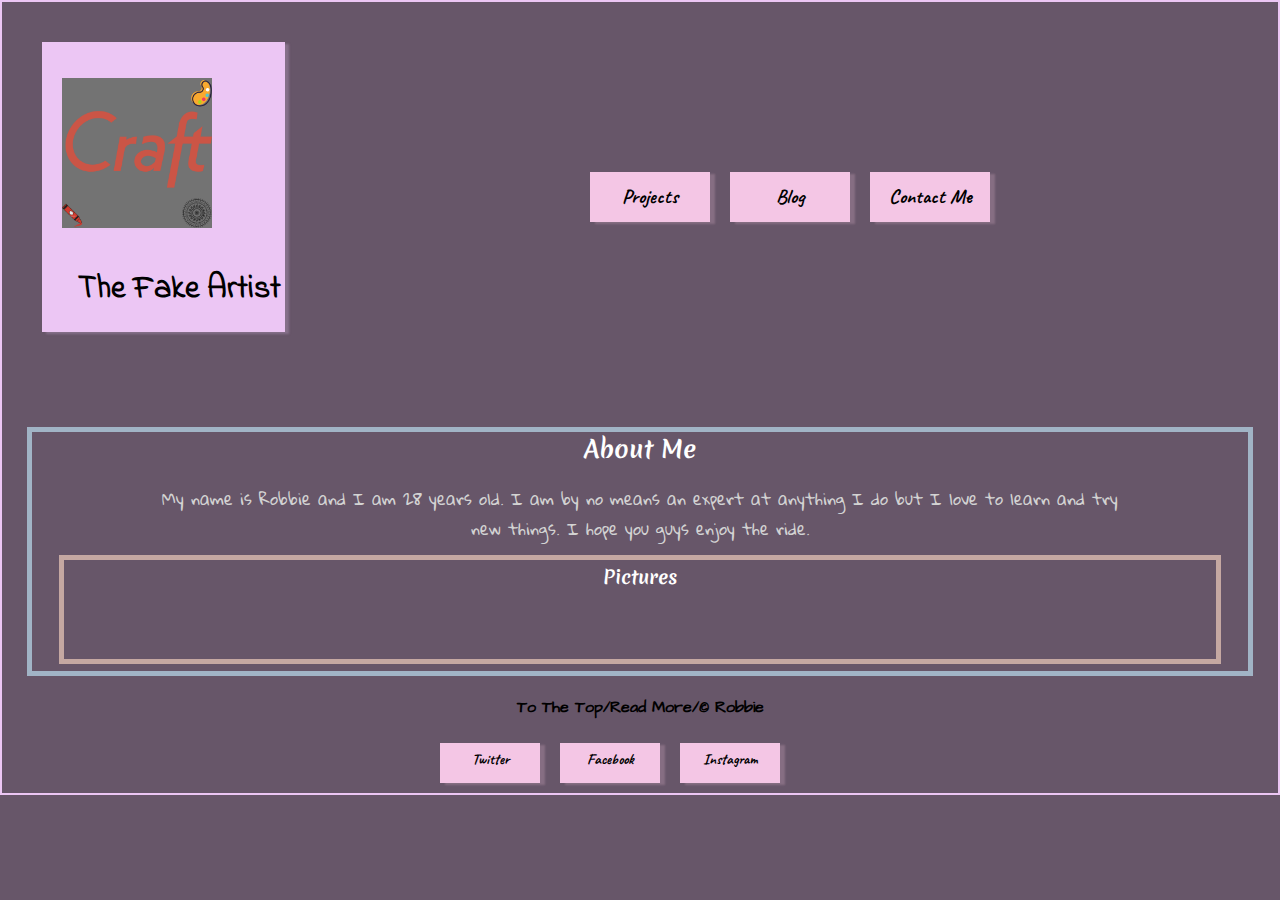
==== index.html @ 6afe70c5 "it" ====
<!DOCTYPE html>
<html>
<head>
	<title>The Fake Artist</title>
	<link rel="icon" href="img/avatar.png">
	<link rel="stylesheet" type="text/css" href="index.css">
	<link href="https://fonts.googleapis.com/css2?family=Architects+Daughter&family=Caveat&family=Flavors&family=Gloria+Hallelujah&family=Indie+Flower&family=Merienda:wght@400;700&display=swap" rel="stylesheet">
</head>
<body>
	<header>
		<p class= "logo" id="logo"><img src="img/logo.png" width="150" height="150" alt="logo"></p>
		<h1>The Fake Artist</h1>
	</header>
<nav>
<div class="row">
	<div class="col"><a class= "blog" target="_Blank" href="https://gaycrafter.wordpress.com">Projects</a></div>
	<div class="col"><a class="blog" target = "_Blank" href="https://gaycrafter.wordpress.com">Blog</a></div>
	<div class="col"><a class="blog" href="javascript:()" onclick="showPopup();"> Contact Me</a></div>
</div>
</nav>
<div class="about1">
<div class="wrapper">
<h2>About Me</h2>
<div class="wrapper">
<p class="about">My name is Robbie and I am 28 years old. I am by no means an expert at anything I do but I love to learn and try new things. I hope you guys enjoy the ride.</p>
</div>
</div>
<div class="img1">
<h3>Pictures</h3>
<p class="img">
	<img src="">
	<img src="">
	<img src="">
	<img src="">
	<img src="">
</p>
</div>
</div>

<footer>
	<h4> <span><a class="blog2" href="#logo">To The Top</a></span><span><a class ="blog2" target = "_Blank" href="https://gaycrafter.wordpress.com">Read More</a></span>&copy; Robbie</h4>
<nav>
	<div class="row2">
		<div class="col2"><a class="g" href="https://twitter.com/TheFakeArtist1" target="_Blank">Twitter</a></div>
		<div class="col2"><a class="g" href="https://www.facebook.com/The-Wannabe-Artist-106408904591112/" target="_Blank">Facebook</a></div>
		<div class="col2"><a class="g" href="https://www.instagram.com/gay_crafter/" target="_Blank">Instagram</a></div>
	</div>
</nav>
</footer>

<div class="popup" id="popup">
	<div class="blanket"></div>
	<div class="content">
		<button class="close" onclick="hidePopup();">Close</button>
		<button class="social"><a class="h" href="https://www.facebook.com/The-Wannabe-Artist-106408904591112/" target="_Blank">Facebook</a></button>
		<button class="social"><a class="h" href="https://twitter.com/TheFakeArtist1" target="_Blank">Twitter</a></button>
		<button class="social"><a class="h" href="https://www.instagram.com/gay_crafter/" target="_Blank">Instagram</a></button>
	</div>
</div>
<script src="script.js" type="text/javascript"></script>
</body>
</html>
---- index.css ----
body {
	background-color: #675669;
	line-height: 30px;
	margin: 0 auto;
	border: 2px solid #ecc6f4;
}
header {
	
	padding: 20px;
	margin: 40px;
	display: inline-block;
	
	background-color: #ecc6f4;
	font-family: 'Indie Flower', cursive;
	box-shadow: 4px 2px 2px rgba(163 , 137 , 169 , .5);
	
}

.logo {
	
	
	
}
h1 {
	
	transform: translateX(16px) translateY(15px);
	
	
	}

.row {
	
	width: 400px;
	margin: 0 auto;
	transform: translateX(150px) translateY(-200px);

	
}

.row:after{
	content: '';
	display: table;
	clear: both;
	
}

.col {
	
	padding: 10px;
	background-color: #f4c6e5;
	float: left;
	margin-left: 20px;
	width: 120px;
	box-sizing: border-box;
	text-align: center;
	font-family: 'Caveat', cursive;
	box-shadow: 5px 2px 2px rgba(183 , 148 , 171, .4);
	text-decoration: none;
	font-weight: bold;
	font-size: 20px;
}

.col:first-child{
	margin-left: 0;
}

.row2 {
	
	width: 400px;
	margin: 0 auto;
	
}

.row2:after{
	content: '';
	display: table;
	clear: both;
	
}

.col2 {
	color: black;
	padding: 2px;
	background-color: #f4c6e5;
	float: left;
	margin-left: 20px;
	width: 100px;
	height: 40px;
	margin-bottom: 10px;
	box-sizing: border-box;
	text-align: center;
	font-size: 15px;
	font-family: 'Caveat', cursive;
	box-shadow: 5px 2px 2px rgba(183 , 148 , 171, .4);
	text-decoration: none;
	font-weight: bold;
	font-size: 15px;

}

.col2:first-child{
	margin-left: 0;
	text-align: center;
}
footer {
	text-align: center;
	font-family: 'Architects Daughter', cursive;
	text-decoration: none;
}
.blog {
	color: black;

}
.blog:hover{
	color:green;
}
.blog2 {
	color: black;

}
.blog2:hover{
	color:purple;
}
h2,h3{
	text-align: center;
	size: 30px;
	color: white;
	margin-top: 0;
	font-family: 'Merienda', cursive;

}
.about {
	text-align: center;
	size: 20px;
	color: lightgrey;
	margin-top: 0;
	font-family: 'Gloria Hallelujah', cursive;
}
.about1 {
	outline: 5px solid rgba(187 , 221 , 238 , .7);
	text-align: center;
	padding: 2px 2px;
	margin: 10px 30px;
}
.img1 {
	outline: 5px solid rgba(238 , 204 , 187 , .7);
	text-align: center;
	padding: 2px 2px;
	margin: 10px 30px;
}
.wrapper {
	width: 960px;
	margin: 0 auto;
}
a:link {
	text-decoration: none;
}
a:visited {
	text-decoration: none;
}
a:hover {
	text-decoration: underline;
}
a:active {
	text-decoration: underline;
}
span:after{
	content: "/";
}

.popup {
	display: none;
	position: fixed;
	top:0;
	bottom: 0;
	right: 0;
	left: 0;
	z-index: 2;
}

.popup.show{
	display: block;
}

.popup .blanket{
	background-color: black;
	position: absolute;
	top:0;
	bottom: 0;
	right: 0;
	left: 0;
}

.popup .content{
	box-sizing: border-box;
	padding: 30px 40px;
	width: 760px;
	height: 340px;
	background-color: #66b868;
	text-align: center;
	position: absolute;
	left: 60%;
	top: 60%;
	margin-top: -270px;
	margin-left: -480px;

}

.popup .close {
	width: 80px;
	height: 80px;
	background: red url(close.jpg) no-repeat center center;
	background-size: 100%;
	position: absolute;
	top: -40px;
	right: -40px;
	border-radius: 50%;
	outline: none;
	border: none;
	overflow: hidden;
	text-indent: -999px;
	cursor: pointer;

}

.popup .social {
	padding: 10px;
	background-color: #c76ec3;
	float: left;
	margin-left: 20px;
	width: 120px;
	box-sizing: border-box;
	text-align: center;
	box-shadow: 5px 2px 2px rgba(110 , 61 , 108 , .4);
	text-decoration: none;
	font-weight: bold;
	font-size: 20px;
	transform: translateX(100px) translateY(100px);
}
.social {
	text-decoration: none;
	color: black;
}

.g {
	text-decoration: none;
	color: black;
	font-size: 15px;
	font-weight: bold;
}

.h {
	text-decoration: none;
	color: black;
	font-size: 20px;
	font-weight: bold;
}

.g:hover {
	color: green;
}

.h:hover {
	color: green;
}
/*
<div class="popup">
	<div class="blanket"></div>
	<div class="content">
		<button class=""></button>
	</div>
</div>

/*
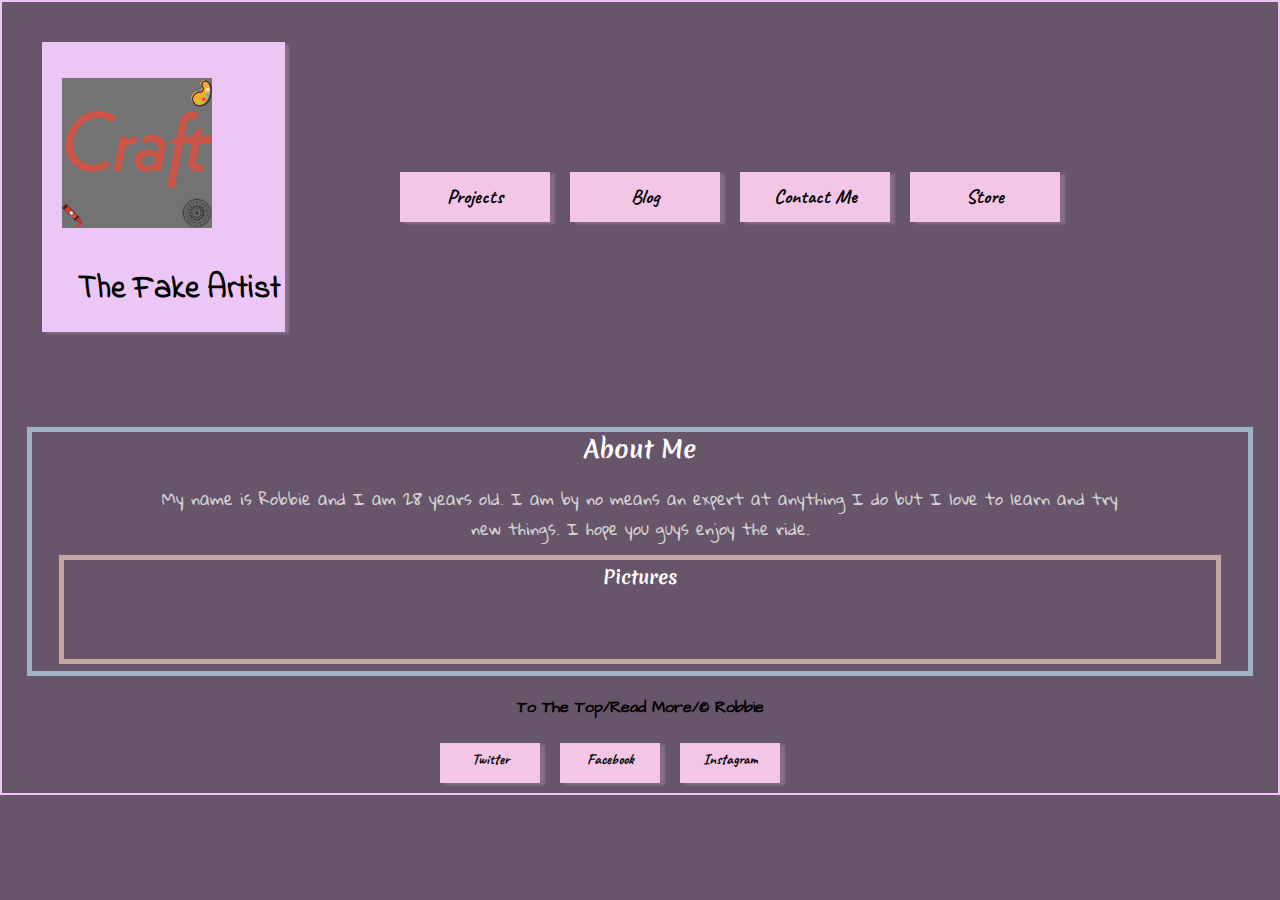
==== commit b07547cf: "it4" ====
--- a/index.html
+++ b/index.html
@@ -16,6 +16,7 @@
 	<div class="col"><a class= "blog" target="_Blank" href="https://gaycrafter.wordpress.com">Projects</a></div>
 	<div class="col"><a class="blog" target = "_Blank" href="https://gaycrafter.wordpress.com">Blog</a></div>
 	<div class="col"><a class="blog" href="javascript:()" onclick="showPopup();"> Contact Me</a></div>
+	<div class="col"><a class="blog" target = "_Blank" href="https://teespring.com/stores/gcgo">Store</a></div>
 </div>
 </nav>
 <div class="about1">
--- a/index.css
+++ b/index.css
@@ -30,9 +30,9 @@
 
 .row {
 	
-	width: 400px;
-	margin: 0 auto;
-	transform: translateX(150px) translateY(-200px);
+	width: 800px;
+	margin: 0 auto;
+	transform: translateX(160px) translateY(-200px);
 
 	
 }
@@ -50,7 +50,7 @@
 	background-color: #f4c6e5;
 	float: left;
 	margin-left: 20px;
-	width: 120px;
+	width: 150px;
 	box-sizing: border-box;
 	text-align: center;
 	font-family: 'Caveat', cursive;
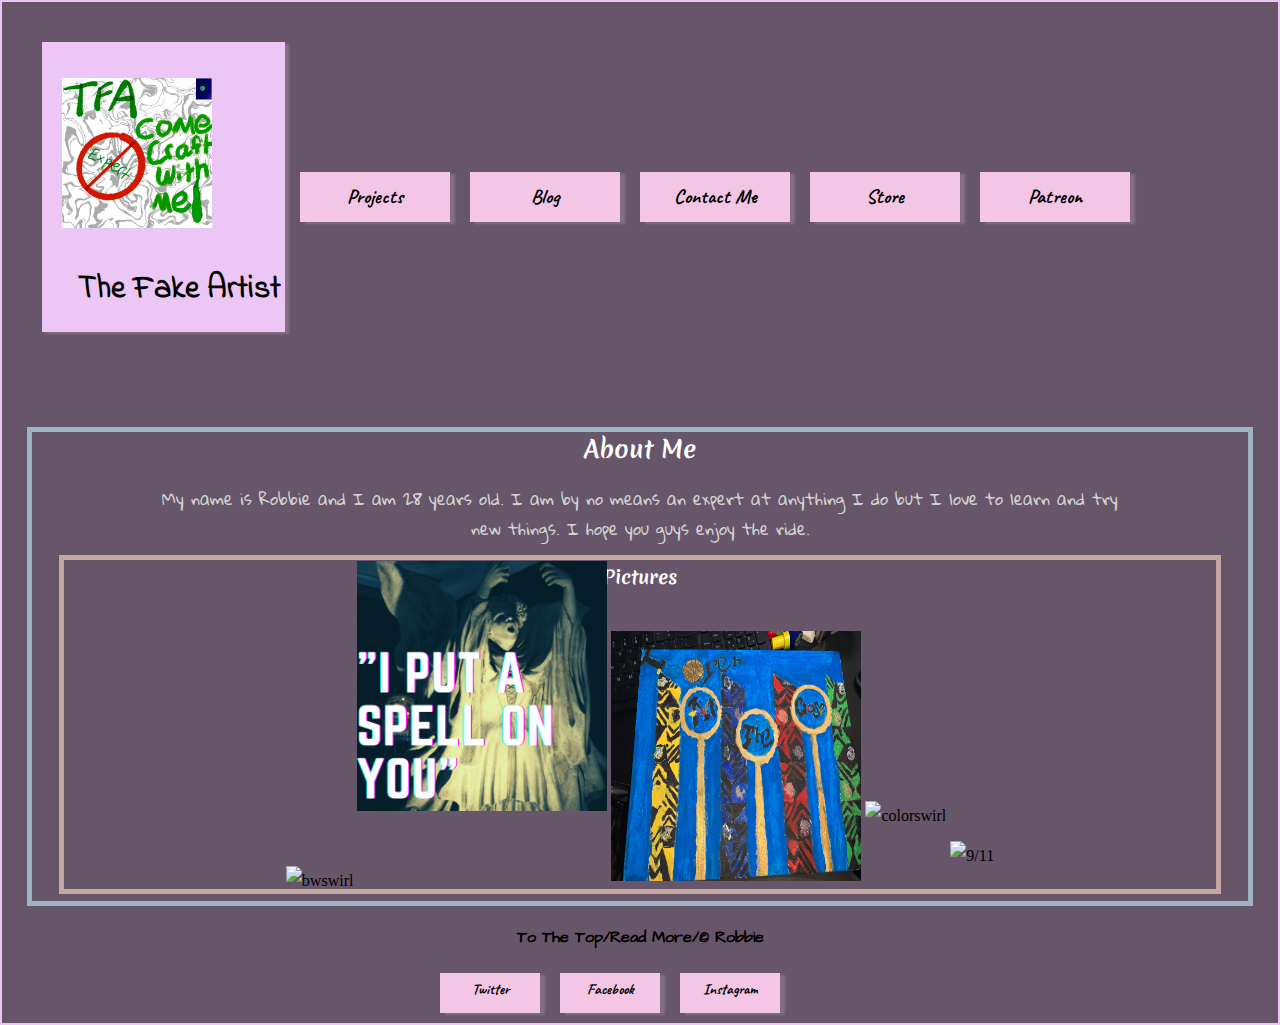
==== commit 0b53358a: "it5" ====
--- a/index.html
+++ b/index.html
@@ -13,10 +13,11 @@
 	</header>
 <nav>
 <div class="row">
-	<div class="col"><a class= "blog" target="_Blank" href="https://gaycrafter.wordpress.com">Projects</a></div>
+	<div class="col"><a class= "blog" href="project.html">Projects</a></div>
 	<div class="col"><a class="blog" target = "_Blank" href="https://gaycrafter.wordpress.com">Blog</a></div>
 	<div class="col"><a class="blog" href="javascript:()" onclick="showPopup();"> Contact Me</a></div>
 	<div class="col"><a class="blog" target = "_Blank" href="https://teespring.com/stores/gcgo">Store</a></div>
+	<div class="col"><a class="blog" target = "_Blank" href="https://www.patreon.com/fakeartist">Patreon</a></div>
 </div>
 </nav>
 <div class="about1">
@@ -29,11 +30,19 @@
 <div class="img1">
 <h3>Pictures</h3>
 <p class="img">
-	<img src="">
-	<img src="">
-	<img src="">
-	<img src="">
-	<img src="">
+	<img class="bwswirl" src="img/bwswirl.png" width="250" height="250" alt="bwswirl">
+	<img class="hocuspocus" src="img/hocuspocus.png" width="250" height="250" alt="hocuspocus">
+	<img class="hp" src="img/hp.jpg" width="250" height="250" alt="hp">
+	<img class="colorswirl" src="img/colorswirl.png" width="250" height="250" alt="colorswirl">
+	<img class="911" src="img/911.png" width="150" height="150" alt="9/11">
+	<br>
+	<!-- 	<img class="bwswirl" src="img/bwswirl.png" width="250" height="250" alt="bwswirl">
+	<img class="hocuspocus" src="img/hocuspocus.png" width="250" height="250" alt="hocuspocus">
+	<img class="hp" src="img/hp.jpg" width="250" height="250" alt="hp">
+	<img class="colorswirl" src="img/colorswirl.png" width="250" height="250" alt="colorswirl">
+	<img class="911" src="img/911.png" width="150" height="150" alt="9/11"> -->
+
+
 </p>
 </div>
 </div>
--- a/index.css
+++ b/index.css
@@ -30,7 +30,7 @@
 
 .row {
 	
-	width: 800px;
+	width: 1000px;
 	margin: 0 auto;
 	transform: translateX(160px) translateY(-200px);
 
@@ -263,12 +263,34 @@
 .h:hover {
 	color: green;
 }
+
+.bwswirl {
+	transform: translateY(25px);
+
+}
+
+.hocuspocus {
+	transform:  translateY(-50px);
+}
+
+.hp {
+	transform: translateY(20px);
+}
+
+.colorswirl {
+	transform:  translateY(-40px);
+}
+
+.911 {
+	transform: translateY(15px);
+}
+
+
 /*
-<div class="popup">
-	<div class="blanket"></div>
-	<div class="content">
-		<button class=""></button>
-	</div>
-</div>
+	<img class="bwswirl" src="img/bwswirl.png" width="250" height="250" alt="bwswirl">
+	<img class="hocuspocus" src="img/hocuspocus.png" width="250" height="250" alt="hocuspocus">
+	<img class="hp" src="img/hp.jpg" width="250" height="250" alt="hp">
+	<img class="colorswirl" src="img/colorswirl.png" width="250" height="250" alt="colorswirl">
+	<img class="" src="" width="150" height="150" alt="">
 
 /*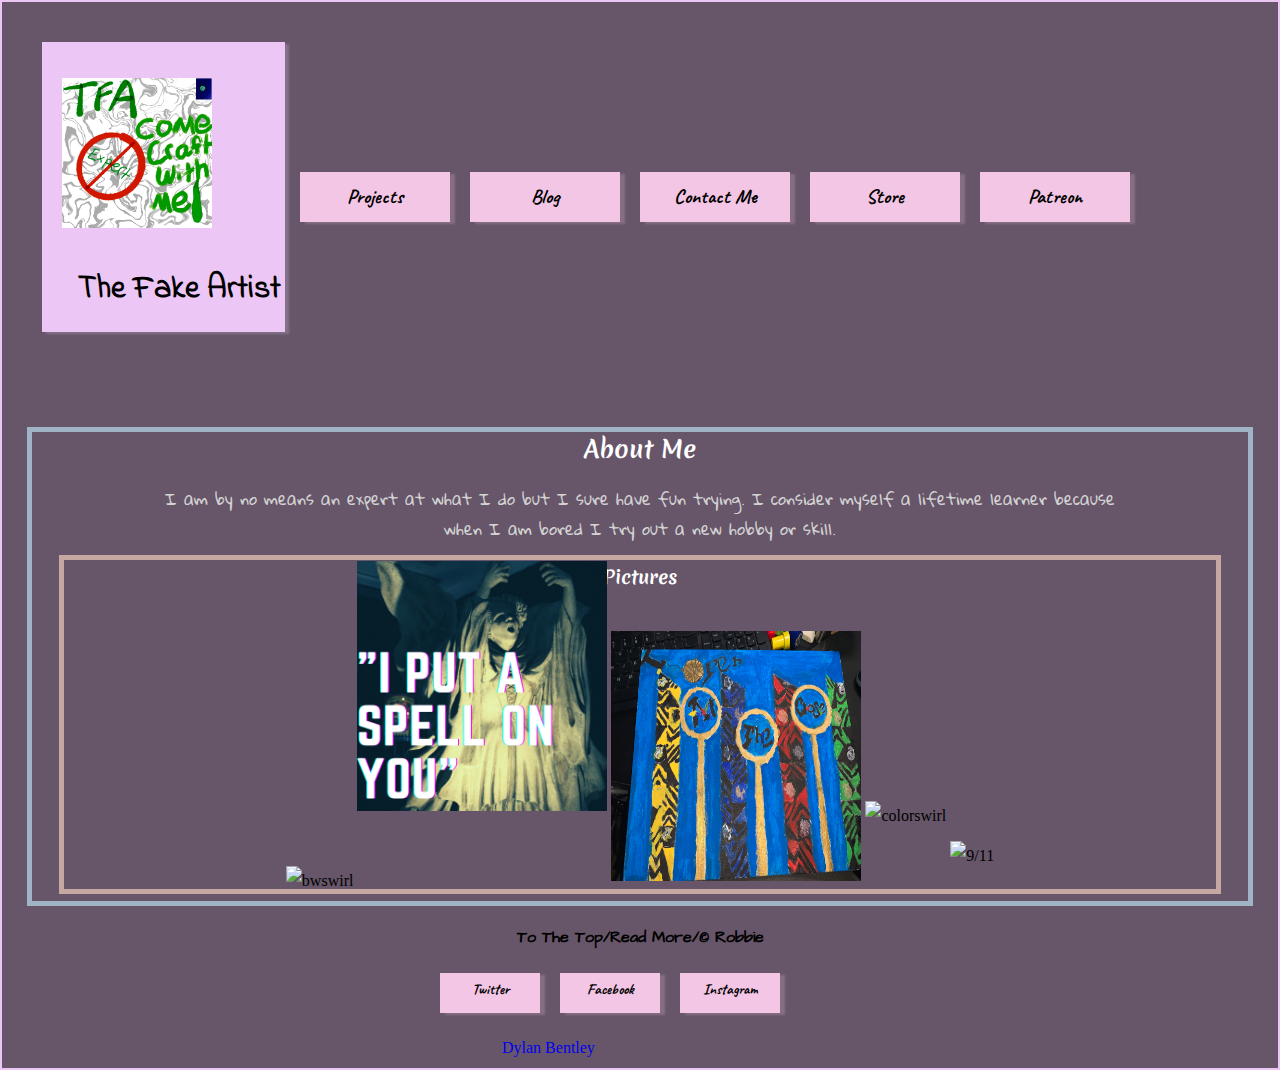
==== commit cdb2a22b: "it6?" ====
--- a/index.html
+++ b/index.html
@@ -5,6 +5,7 @@
 	<link rel="icon" href="img/avatar.png">
 	<link rel="stylesheet" type="text/css" href="index.css">
 	<link href="https://fonts.googleapis.com/css2?family=Architects+Daughter&family=Caveat&family=Flavors&family=Gloria+Hallelujah&family=Indie+Flower&family=Merienda:wght@400;700&display=swap" rel="stylesheet">
+	<link href="https://fonts.googleapis.com/css2?family=Henny+Penny&display=swap" rel="stylesheet">
 </head>
 <body>
 	<header>
@@ -16,7 +17,7 @@
 	<div class="col"><a class= "blog" href="project.html">Projects</a></div>
 	<div class="col"><a class="blog" target = "_Blank" href="https://gaycrafter.wordpress.com">Blog</a></div>
 	<div class="col"><a class="blog" href="javascript:()" onclick="showPopup();"> Contact Me</a></div>
-	<div class="col"><a class="blog" target = "_Blank" href="https://teespring.com/stores/gcgo">Store</a></div>
+	<div class="col"><a class="blog" target = "_Blank" href="https://teespring.com/stores/tfa">Store</a></div>
 	<div class="col"><a class="blog" target = "_Blank" href="https://www.patreon.com/fakeartist">Patreon</a></div>
 </div>
 </nav>
@@ -24,7 +25,7 @@
 <div class="wrapper">
 <h2>About Me</h2>
 <div class="wrapper">
-<p class="about">My name is Robbie and I am 28 years old. I am by no means an expert at anything I do but I love to learn and try new things. I hope you guys enjoy the ride.</p>
+<p class="about">I am by no means an expert at what I do but I sure have fun trying. I consider myself a lifetime learner because when I am bored I try out a new hobby or skill.</p>
 </div>
 </div>
 <div class="img1">
@@ -56,8 +57,9 @@
 		<div class="col2"><a class="g" href="https://www.instagram.com/gay_crafter/" target="_Blank">Instagram</a></div>
 	</div>
 </nav>
+
 </footer>
-
+<div class="LI-profile-badge"  data-version="v1" data-size="medium" data-locale="en_US" data-type="horizontal" data-theme="dark" data-vanity="dylan-bentley-6945301ba"><a class="LI-simple-link" href='https://www.linkedin.com/in/dylan-bentley-6945301ba?trk=profile-badge'>Dylan Bentley</a></div>
 <div class="popup" id="popup">
 	<div class="blanket"></div>
 	<div class="content">
@@ -67,6 +69,7 @@
 		<button class="social"><a class="h" href="https://www.instagram.com/gay_crafter/" target="_Blank">Instagram</a></button>
 	</div>
 </div>
+<script type="text/javascript" src="https://platform.linkedin.com/badges/js/profile.js" async defer></script>
 <script src="script.js" type="text/javascript"></script>
 </body>
 </html>
--- a/index.css
+++ b/index.css
@@ -236,10 +236,12 @@
 	font-weight: bold;
 	font-size: 20px;
 	transform: translateX(100px) translateY(100px);
+	font-family: 'Henny Penny', cursive;
 }
 .social {
 	text-decoration: none;
 	color: black;
+	font-family: 'Henny Penny', cursive;
 }
 
 .g {
@@ -283,6 +285,14 @@
 
 .911 {
 	transform: translateY(15px);
+}
+
+.LI-profile-badge{
+	transform: translatex(500px);
+	padding-top: 5px;
+	padding-right: 5px;
+	margin-top: 5px;
+	margin-bottom: 5px;
 }
 
 
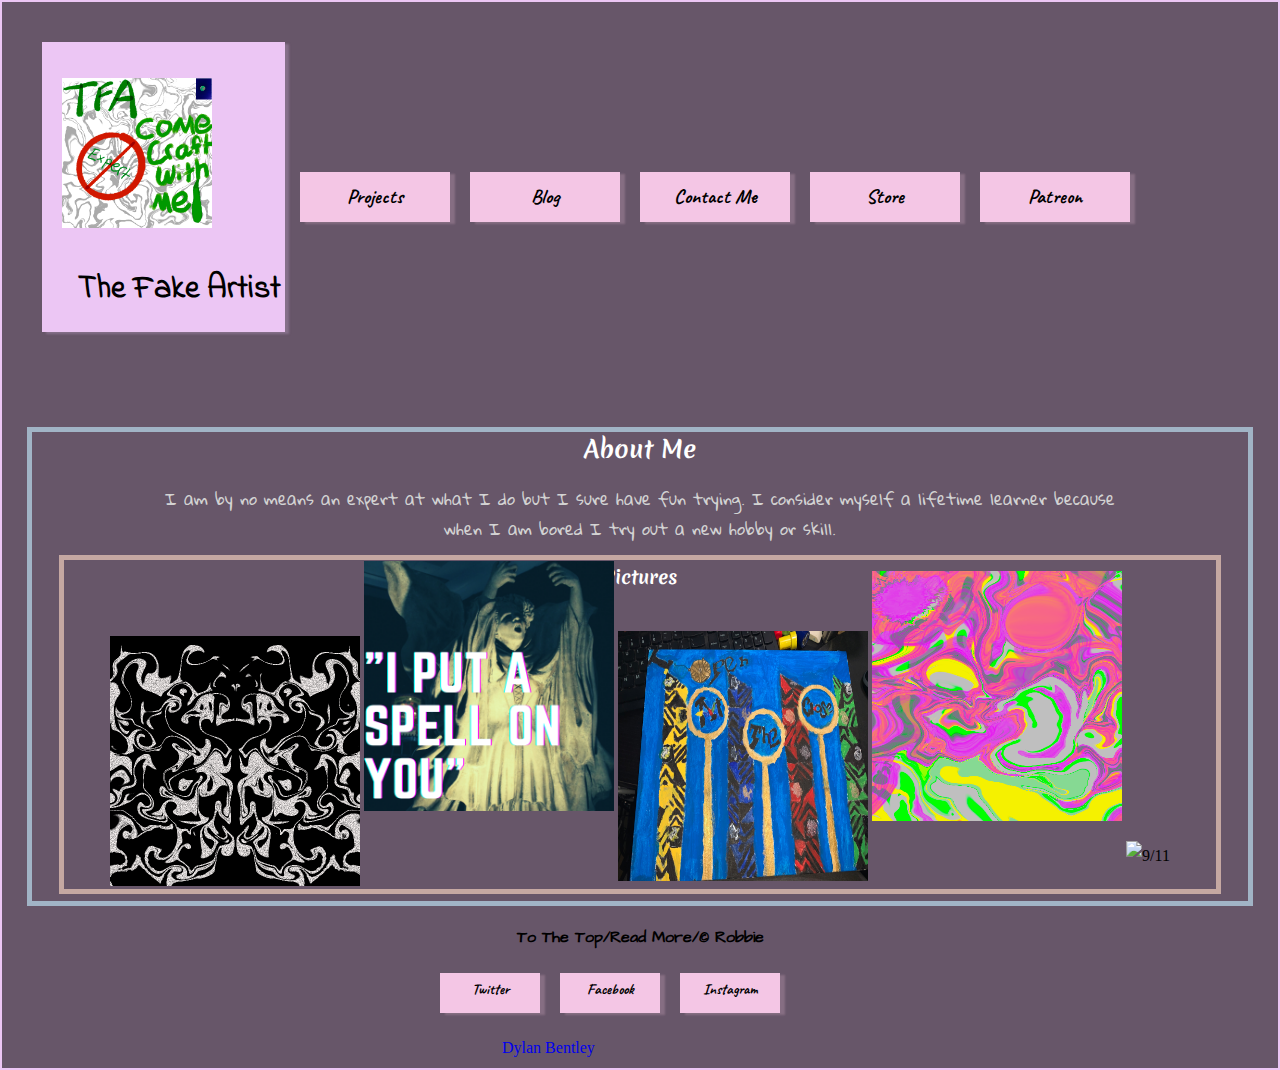
==== commit 39e091e7: "it7?" ====
--- a/index.html
+++ b/index.html
@@ -31,11 +31,11 @@
 <div class="img1">
 <h3>Pictures</h3>
 <p class="img">
-	<img class="bwswirl" src="img/bwswirl.png" width="250" height="250" alt="bwswirl">
+	<img class="bwswirl" src="img/bwswirl.PNG" width="250" height="250" alt="bwswirl">
 	<img class="hocuspocus" src="img/hocuspocus.png" width="250" height="250" alt="hocuspocus">
 	<img class="hp" src="img/hp.jpg" width="250" height="250" alt="hp">
-	<img class="colorswirl" src="img/colorswirl.png" width="250" height="250" alt="colorswirl">
-	<img class="911" src="img/911.png" width="150" height="150" alt="9/11">
+	<img class="colorswirl" src="img/colorswirl.PNG" width="250" height="250" alt="colorswirl">
+	<img class="911" src="img/911.PNG" width="150" height="150" alt="9/11">
 	<br>
 	<!-- 	<img class="bwswirl" src="img/bwswirl.png" width="250" height="250" alt="bwswirl">
 	<img class="hocuspocus" src="img/hocuspocus.png" width="250" height="250" alt="hocuspocus">
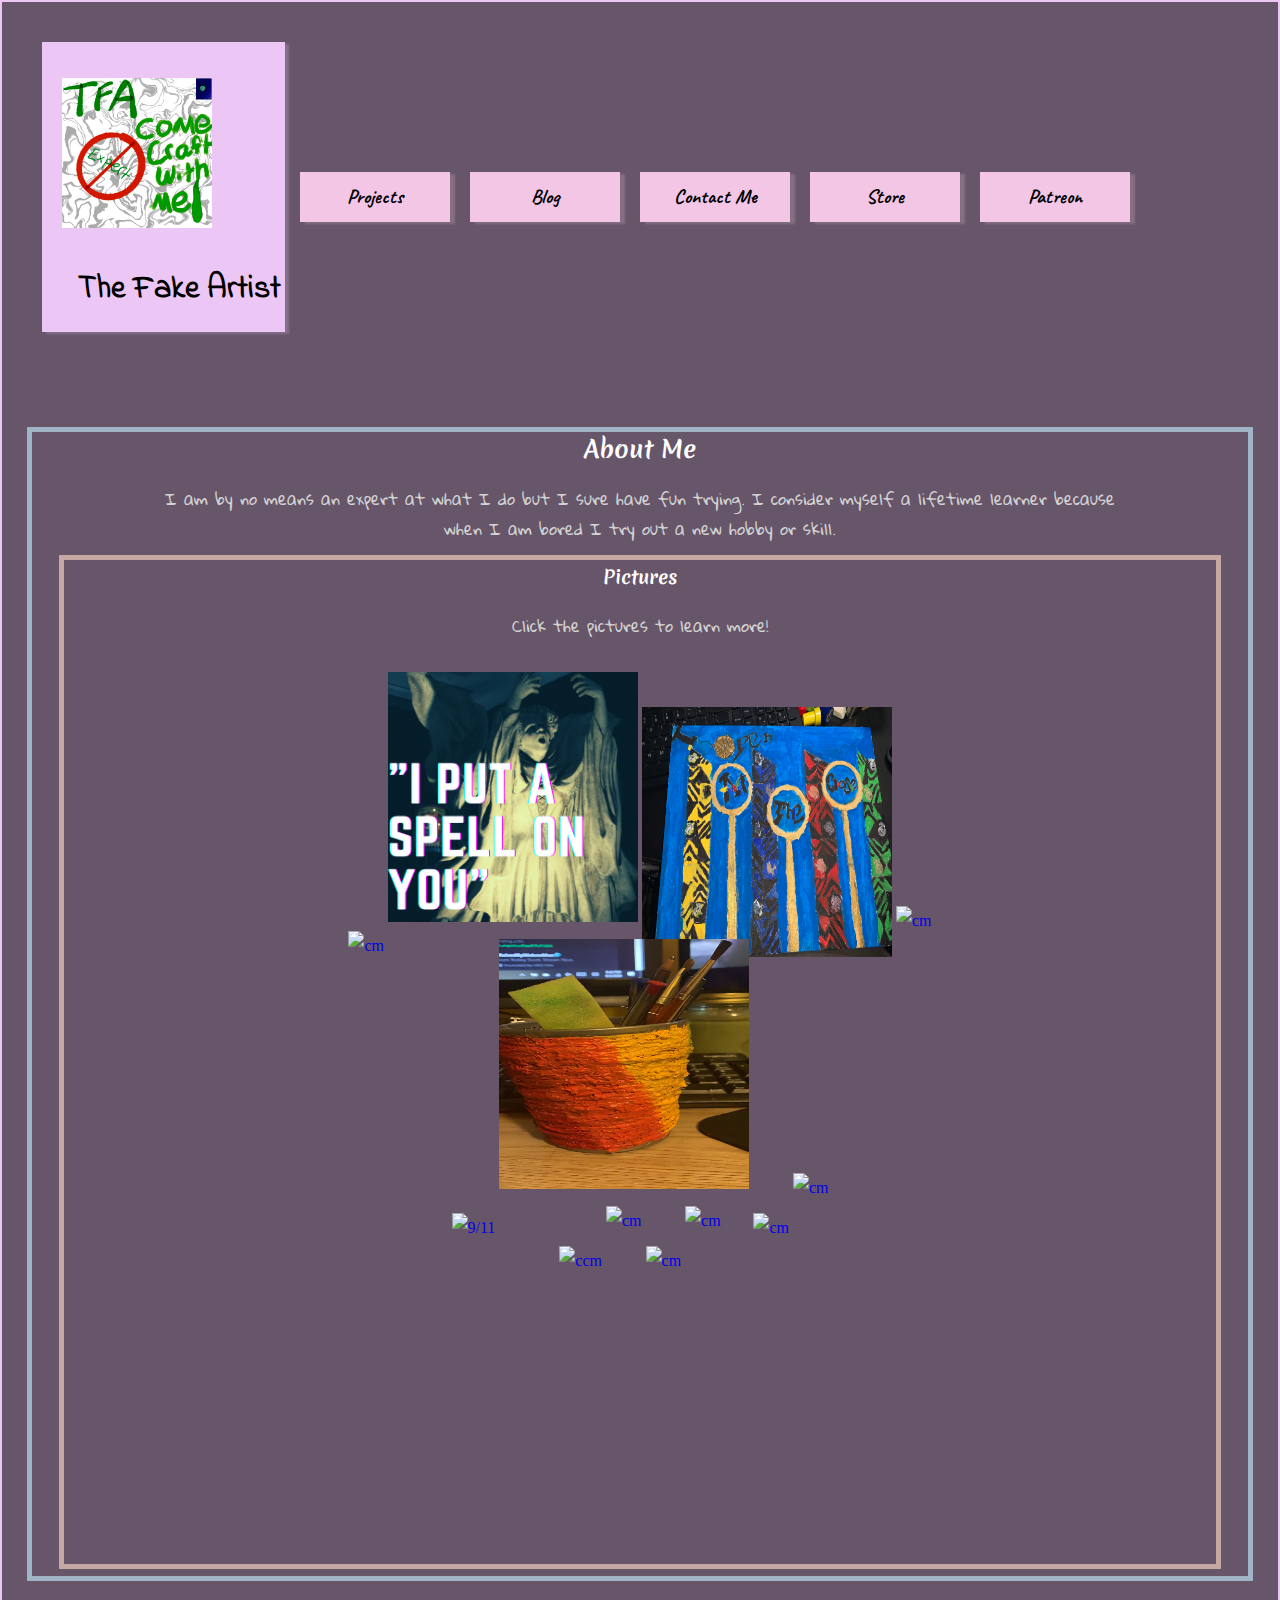
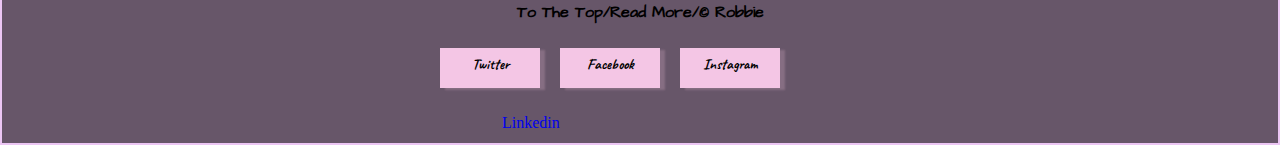
==== commit e1811273: "it8" ====
--- a/index.html
+++ b/index.html
@@ -15,7 +15,7 @@
 <nav>
 <div class="row">
 	<div class="col"><a class= "blog" href="project.html">Projects</a></div>
-	<div class="col"><a class="blog" target = "_Blank" href="https://gaycrafter.wordpress.com">Blog</a></div>
+	<div class="col"><a class="blog" target = "_Blank" href="https://thefakeartist1.wordpress.com">Blog</a></div>
 	<div class="col"><a class="blog" href="javascript:()" onclick="showPopup();"> Contact Me</a></div>
 	<div class="col"><a class="blog" target = "_Blank" href="https://teespring.com/stores/tfa">Store</a></div>
 	<div class="col"><a class="blog" target = "_Blank" href="https://www.patreon.com/fakeartist">Patreon</a></div>
@@ -31,25 +31,31 @@
 <div class="img1">
 <h3>Pictures</h3>
 <p class="img">
-	<img class="bwswirl" src="img/bwswirl.PNG" width="250" height="250" alt="bwswirl">
-	<img class="hocuspocus" src="img/hocuspocus.png" width="250" height="250" alt="hocuspocus">
-	<img class="hp" src="img/hp.jpg" width="250" height="250" alt="hp">
-	<img class="colorswirl" src="img/colorswirl.PNG" width="250" height="250" alt="colorswirl">
-	<img class="911" src="img/911.PNG" width="150" height="150" alt="9/11">
-	<br>
-	<!-- 	<img class="bwswirl" src="img/bwswirl.png" width="250" height="250" alt="bwswirl">
-	<img class="hocuspocus" src="img/hocuspocus.png" width="250" height="250" alt="hocuspocus">
-	<img class="hp" src="img/hp.jpg" width="250" height="250" alt="hp">
-	<img class="colorswirl" src="img/colorswirl.png" width="250" height="250" alt="colorswirl">
-	<img class="911" src="img/911.png" width="150" height="150" alt="9/11"> -->
-
+	Click the pictures to learn more!
+</p>
+<p>
+	<br class="piccat1">
+	<a class="bwswirl" target="_Blank" href="https://twitter.com/TheFakeArtist1"><img class="bwswirl" src="cm.png" width="250" height="250" alt="cm"></a>
+	<a class="hocuspocus" target="_Blank" href="https://twitter.com/TheFakeArtist1/status/1309175765406162944"><img class="hocuspocus" src="img/hocuspocus.png" width="250" height="250" alt="hocuspocus"></a>
+	<a class="hp" target="_Blank" href="https://thefakeartist1.wordpress.com/2020/09/29/its-a-magical-world/"><img class="hp" src="img/hp.jpg" width="250" height="250" alt="hp"></a>
+	<a class="colorswirl" target="_Blank" href="https://twitter.com/TheFakeArtist1"><img class="colorswirl" src="cm.png" width="250" height="250" alt="cm"></a>
+	<br class="piccat2">
+	<a class="world" target="_Blank" href="https://thefakeartist1.wordpress.com/2020/10/20/dabble/"><img class="world" src="img/911.PNG" width="250" height="250" alt="9/11"></a>
+	<a class="cup" target="_Blank" href="https://thefakeartist1.wordpress.com/2020/09/14/jute/"><img class="cup" src="img/cup.JPG" width="250" height="250" alt="cup"></a>
+	<a class="battle" target="_Blank" href="https://twitter.com/TheFakeArtist1"><img class="battle" src="cm.png" width="250" height="250" alt="cm"></a>
+	<a class="star" target="_Blank" href="https://twitter.com/TheFakeArtist1"><img class="star" src="cm.png" width="250" height="250" alt="cm"></a>
+	<br class="piccat3">
+	<a class="board" target="_Blank" href="https://twitter.com/TheFakeArtist1"><img class="board" src="cm.png" width="250" height="250" alt="ccm"></a>
+	<a class="tray" target="_Blank" href="https://twitter.com/TheFakeArtist1"><img class="tray" src="cm.png" width="250" height="250" alt="cm"></a>
+	<a class="tray1" target="_Blank" href="https://twitter.com/TheFakeArtist1"><img class="tray1" src="cm.png" width="250" height="250" alt="cm"></a>
+	<a class="tray2" target="_Blank" href="https://twitter.com/TheFakeArtist1"><img class="tray2" src="cm.png" width="250" height="250" alt="cm"></a>
 
 </p>
 </div>
 </div>
 
 <footer>
-	<h4> <span><a class="blog2" href="#logo">To The Top</a></span><span><a class ="blog2" target = "_Blank" href="https://gaycrafter.wordpress.com">Read More</a></span>&copy; Robbie</h4>
+	<h4> <span><a class="blog2" href="#logo">To The Top</a></span><span><a class ="blog2" target = "_Blank" href="https://thefakeartist1.wordpress.com">Read More</a></span>&copy; Robbie</h4>
 <nav>
 	<div class="row2">
 		<div class="col2"><a class="g" href="https://twitter.com/TheFakeArtist1" target="_Blank">Twitter</a></div>
@@ -59,7 +65,10 @@
 </nav>
 
 </footer>
-<div class="LI-profile-badge"  data-version="v1" data-size="medium" data-locale="en_US" data-type="horizontal" data-theme="dark" data-vanity="dylan-bentley-6945301ba"><a class="LI-simple-link" href='https://www.linkedin.com/in/dylan-bentley-6945301ba?trk=profile-badge'>Dylan Bentley</a></div>
+
+
+<div class="LI-profile-badge"  data-version="v1" data-size="medium" data-locale="en_US" data-type="horizontal" data-theme="dark" data-vanity="dylan-bentley-6945301ba"><a class="LI-simple-link" href='https://www.linkedin.com/in/dylan-bentley-6945301ba?trk=profile-badge'>Linkedin</a></div>
+
 <div class="popup" id="popup">
 	<div class="blanket"></div>
 	<div class="content">
--- a/index.css
+++ b/index.css
@@ -127,6 +127,7 @@
 	color: white;
 	margin-top: 0;
 	font-family: 'Merienda', cursive;
+	position: relative;
 
 }
 .about {
@@ -147,6 +148,8 @@
 	text-align: center;
 	padding: 2px 2px;
 	margin: 10px 30px;
+	height: 1000px;
+	
 }
 .wrapper {
 	width: 960px;
@@ -266,41 +269,159 @@
 	color: green;
 }
 
-.bwswirl {
+.bswirl {
 	transform: translateY(25px);
-
+	padding-top: 5px;
+	padding-bottom: 2px;
+	margin-top: 5px;
+	margin-bottom: 2px;
+}
+
+.world {
+	transform: translateY(10px);
+	padding-top: 2px;
+	padding-bottom: 2px;
+	margin-top: 2px;
+	margin-bottom: 2px;
+}
+
+.board {
+	transform: translateY(5px);
+	padding-top: 2px;
+	padding-bottom: 2px;
+	margin-top: 2px;
+	margin-bottom: 2px;
 }
 
 .hocuspocus {
-	transform:  translateY(-50px);
+	transform: translateY(-25px);
+	padding-top: 5px;
+	padding-bottom: 2px;
+	margin-top: 5px;
+	margin-bottom: 2px;
+}
+
+.cup {
+	transform: translateY(-30px);
+	padding-top: 2px;
+	padding-bottom: 2px;
+	margin-top: 2px;
+	margin-bottom: 2px;
+}
+
+.tray {
+	transform: translateY(-35px);
+	padding-top: 2px;
+	padding-bottom: 2px;
+	margin-top: 2px;
+	margin-bottom: 2px;
 }
 
 .hp {
-	transform: translateY(20px);
+	transform: translateY(10px);
+	padding-top: 5px;
+	padding-bottom: 2px;
+	margin-top: 5px;
+	margin-bottom: 2px;
+}
+
+.battle {
+	transform: translateY(10px);
+	padding-top: 2px;
+	padding-bottom: 2px;
+	margin-top: 2px;
+	margin-bottom: 2px;
+}
+
+.tray1 {
+	transform: translateY(5px);
+	padding-top: 2px;
+	padding-bottom: 2px;
+	margin-top: 2px;
+	margin-bottom: 2px;
 }
 
 .colorswirl {
-	transform:  translateY(-40px);
-}
-
-.911 {
-	transform: translateY(15px);
+	transform: translateY(-25px);
+	padding-top: 5px;
+	padding-bottom: 2px;
+	margin-top: 5px;
+	margin-bottom: 2px;
+}
+
+.star {
+	transform: translateY(-30px);
+	padding-top: 2px;
+	padding-bottom: 2px;
+	margin-top: 2px;
+	margin-bottom: 2px;
+}
+
+.tray2 {
+	transform: translateY(-35px);
+	padding-top: 2px;
+	padding-bottom: 2px;
+	margin-top: 2px;
+	margin-bottom: 2px;
 }
 
 .LI-profile-badge{
-	transform: translatex(500px);
+	transform: translateX(500px);
 	padding-top: 5px;
 	padding-right: 5px;
 	margin-top: 5px;
 	margin-bottom: 5px;
 }
 
+.img {
+	position: relative;
+	color: lightgrey;
+	font-family: 'Gloria Hallelujah', cursive;
+	
+}
+.piccat1 {
+	padding-top: 5px;
+	margin-top: 5px;
+	position: absolute;
+	
+	padding-right: 5px;
+	padding-left: 5px;
+	margin-left: 5px;
+	margin-right: 5px;
+}
+
+.piccat2 {
+	padding-top: 5px;
+	margin-top: 5px;
+	position: absolute;
+	
+	padding-right: 5px;
+	padding-left: 5px;
+	margin-left: 5px;
+	margin-right: 5px;
+}
+
+.piccat3 {
+	padding-top: 30px;
+	margin-top: 30px;
+	position: absolute;
+	
+	padding-right: 5px;
+	padding-left: 5px;
+	margin-left: 5px;
+	margin-right: 5px;
+}
+
+
+
+
+
 
 /*
-	<img class="bwswirl" src="img/bwswirl.png" width="250" height="250" alt="bwswirl">
-	<img class="hocuspocus" src="img/hocuspocus.png" width="250" height="250" alt="hocuspocus">
-	<img class="hp" src="img/hp.jpg" width="250" height="250" alt="hp">
-	<img class="colorswirl" src="img/colorswirl.png" width="250" height="250" alt="colorswirl">
-	<img class="" src="" width="150" height="150" alt="">
+		<img class="battle" src="img/hocuspocus.png" width="250" height="250" alt="hocuspocus">
+	<img class="star" src="img/hp.jpg" width="250" height="250" alt="hp">
+	<br>
+	<img class="board" src="img/colorswirl.png" width="250" height="250" alt="colorswirl">
+	<img class="tray" src="img/911.png" width="150" height="150" alt="9/11">
 
 /*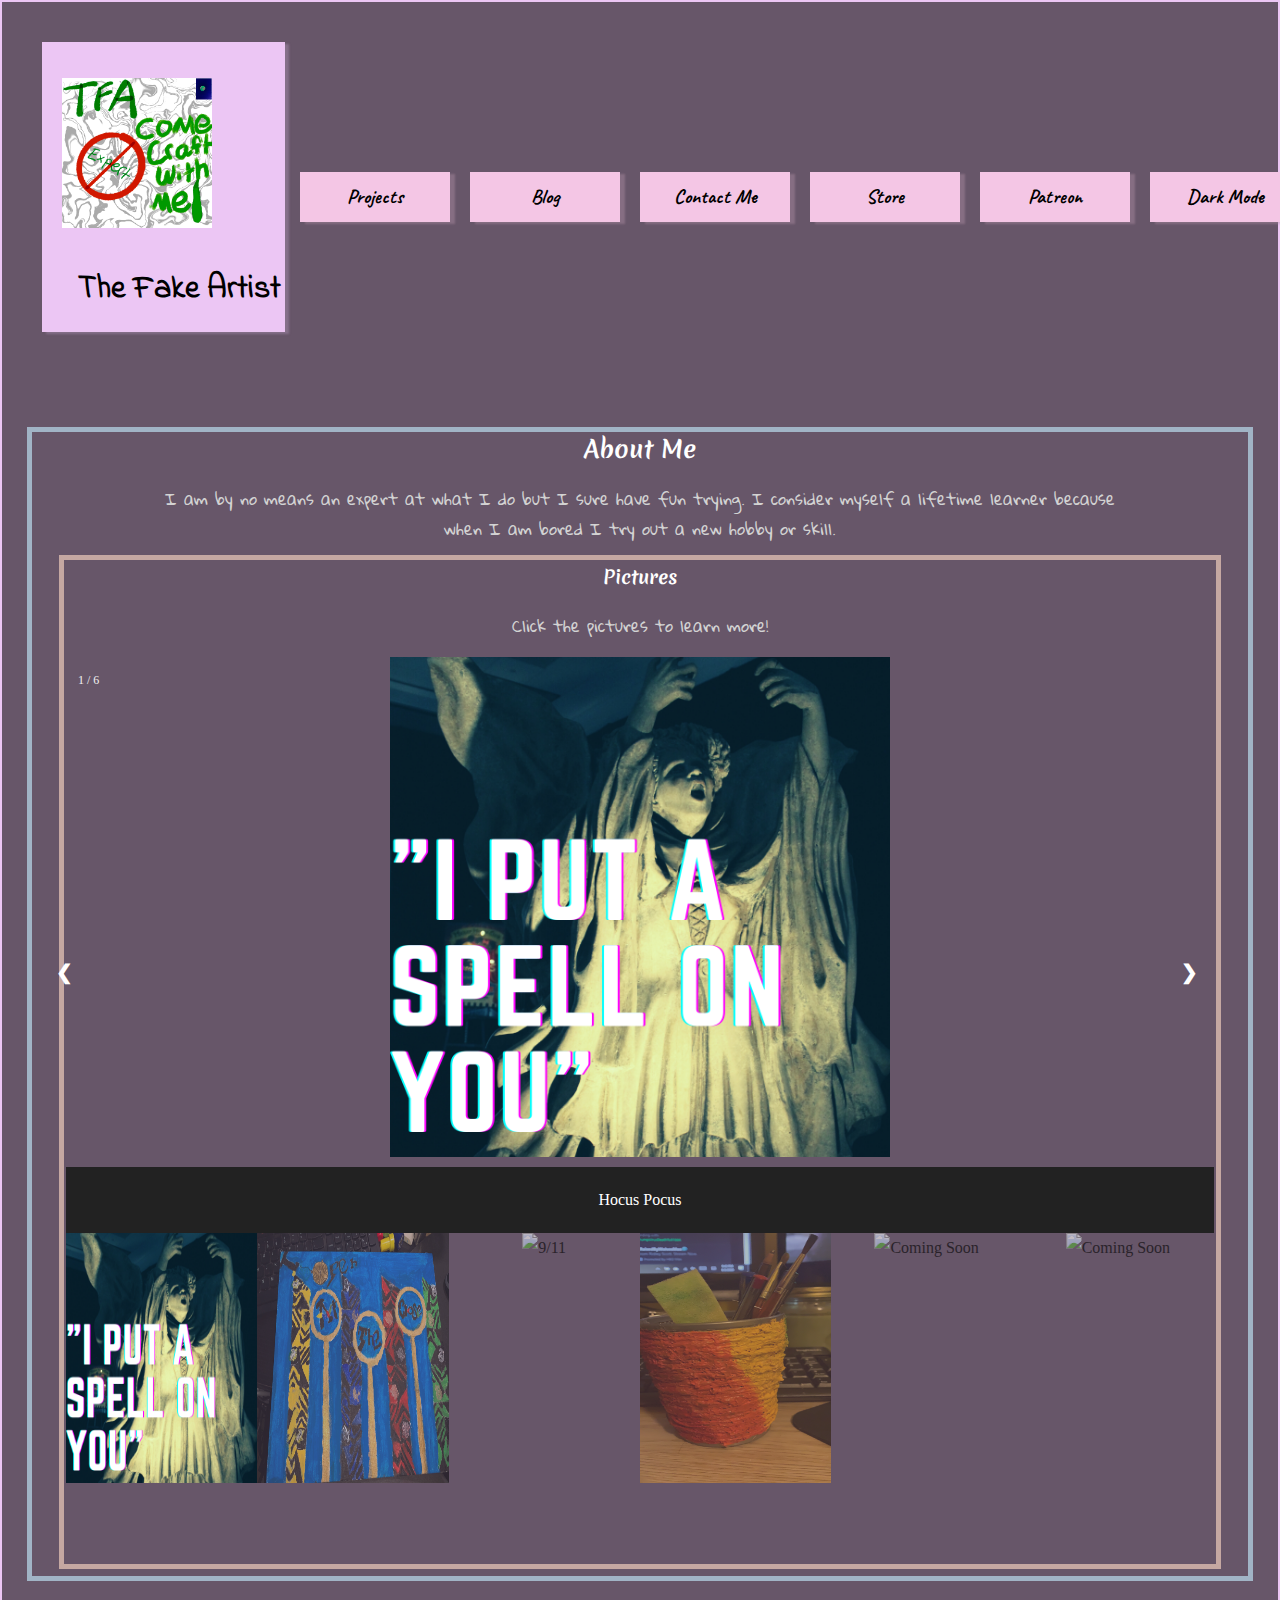
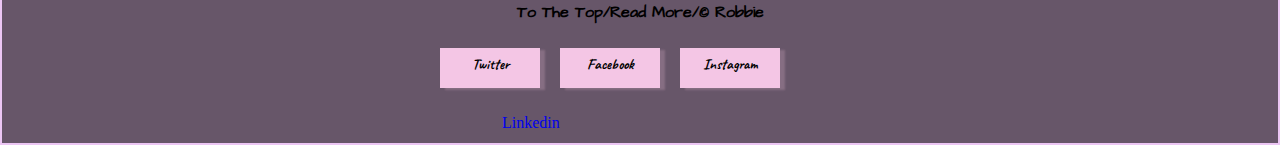
==== commit 2e003981: "it8?" ====
--- a/index.html
+++ b/index.html
@@ -7,20 +7,26 @@
 	<link href="https://fonts.googleapis.com/css2?family=Architects+Daughter&family=Caveat&family=Flavors&family=Gloria+Hallelujah&family=Indie+Flower&family=Merienda:wght@400;700&display=swap" rel="stylesheet">
 	<link href="https://fonts.googleapis.com/css2?family=Henny+Penny&display=swap" rel="stylesheet">
 </head>
-<body>
+
+
+<body id="dark">
+
 	<header>
 		<p class= "logo" id="logo"><img src="img/logo.png" width="150" height="150" alt="logo"></p>
 		<h1>The Fake Artist</h1>
 	</header>
-<nav>
+
+	<nav>
 <div class="row">
 	<div class="col"><a class= "blog" href="project.html">Projects</a></div>
 	<div class="col"><a class="blog" target = "_Blank" href="https://thefakeartist1.wordpress.com">Blog</a></div>
 	<div class="col"><a class="blog" href="javascript:()" onclick="showPopup();"> Contact Me</a></div>
 	<div class="col"><a class="blog" target = "_Blank" href="https://teespring.com/stores/tfa">Store</a></div>
 	<div class="col"><a class="blog" target = "_Blank" href="https://www.patreon.com/fakeartist">Patreon</a></div>
+	<div class="col"><a class="blog" onclick="myFunction()">Dark Mode</a><div>
 </div>
 </nav>
+
 <div class="about1">
 <div class="wrapper">
 <h2>About Me</h2>
@@ -34,10 +40,10 @@
 	Click the pictures to learn more!
 </p>
 <p>
-	<br class="piccat1">
+<!-- 	<br class="piccat1">
 	<a class="bwswirl" target="_Blank" href="https://twitter.com/TheFakeArtist1"><img class="bwswirl" src="cm.png" width="250" height="250" alt="cm"></a>
 	<a class="hocuspocus" target="_Blank" href="https://twitter.com/TheFakeArtist1/status/1309175765406162944"><img class="hocuspocus" src="img/hocuspocus.png" width="250" height="250" alt="hocuspocus"></a>
-	<a class="hp" target="_Blank" href="https://thefakeartist1.wordpress.com/2020/09/29/its-a-magical-world/"><img class="hp" src="img/hp.jpg" width="250" height="250" alt="hp"></a>
+	
 	<a class="colorswirl" target="_Blank" href="https://twitter.com/TheFakeArtist1"><img class="colorswirl" src="cm.png" width="250" height="250" alt="cm"></a>
 	<br class="piccat2">
 	<a class="world" target="_Blank" href="https://thefakeartist1.wordpress.com/2020/10/20/dabble/"><img class="world" src="img/911.PNG" width="250" height="250" alt="9/11"></a>
@@ -48,9 +54,77 @@
 	<a class="board" target="_Blank" href="https://twitter.com/TheFakeArtist1"><img class="board" src="cm.png" width="250" height="250" alt="ccm"></a>
 	<a class="tray" target="_Blank" href="https://twitter.com/TheFakeArtist1"><img class="tray" src="cm.png" width="250" height="250" alt="cm"></a>
 	<a class="tray1" target="_Blank" href="https://twitter.com/TheFakeArtist1"><img class="tray1" src="cm.png" width="250" height="250" alt="cm"></a>
-	<a class="tray2" target="_Blank" href="https://twitter.com/TheFakeArtist1"><img class="tray2" src="cm.png" width="250" height="250" alt="cm"></a>
+	<a class="tray2" target="_Blank" href="https://twitter.com/TheFakeArtist1"><img class="tray2" src="cm.png" width="250" height="250" alt="cm"></a> -->
+
+	<!-- Container for the image gallery -->
+<div class="container">
+
+  <!-- Full-width images with number text -->
+  <div class="mySlides">
+    <div class="numbertext">1 / 6</div>
+      <a  target="_Blank" href="https://twitter.com/TheFakeArtist1/status/1309175765406162944"><img  src="img/hocuspocus.png" width="500" height="500" ></a>
+  </div>
+
+  <div class="mySlides">
+    <div class="numbertext">2 / 6</div>
+      <a target="_Blank" href="https://thefakeartist1.wordpress.com/2020/09/29/its-a-magical-world/"><img  src="img/hp.jpg" width="500" height="500" ></a>
+  </div>
+
+  <div class="mySlides">
+    <div class="numbertext">3 / 6</div>
+      <a  target="_Blank" href="https://thefakeartist1.wordpress.com/2020/10/20/dabble/"><img  src="img/911.PNG" width="500" height="500" ></a>
+  </div>
+
+  <div class="mySlides">
+    <div class="numbertext">4 / 6</div>
+     <a target="_Blank" href="https://thefakeartist1.wordpress.com/2020/09/14/jute/"><img  src="img/cup.JPG" width="500" height="500" ></a>
+  </div>
+
+  <div class="mySlides">
+    <div class="numbertext">5 / 6</div>
+      <a  target="_Blank" href="https://twitter.com/TheFakeArtist1"><img c src="cm.png" width="500" height="500" ></a>
+  </div>
+
+  <div class="mySlides">
+    <div class="numbertext">6 / 6</div>
+      <a ctarget="_Blank" href="https://twitter.com/TheFakeArtist1"><img src="cm.png" width="500" height="500" ></a>
+  </div>
+
+  <!-- Next and previous buttons -->
+  <a class="prev" onclick="plusSlides(-1)">&#10094;</a>
+  <a class="next" onclick="plusSlides(1)">&#10095;</a>
+
+  <!-- Image text -->
+  <div class="caption-container">
+    <p id="caption"></p>
+  </div>
+
+  <!-- Thumbnail images -->
+  <div class="row3">
+    <div class="column">
+      <img class="demo cursor" src="img/hocuspocus.png" height="250" width="100%" onclick="currentSlide(1)" alt="Hocus Pocus">
+    </div>
+    <div class="column">
+      <img class="demo cursor" src="img/hp.jpg" height="250" width="100%" onclick="currentSlide(2)" alt="Harry Potter">
+    </div>
+    <div class="column">
+      <img class="demo cursor" src="img/911.PNG" height="250" width="100%" onclick="currentSlide(3)" alt="9/11">
+    </div>
+    <div class="column">
+      <img class="demo cursor" src="img/cup.JPG" height="250" width="100%" onclick="currentSlide(4)" alt="Jute Project">
+    </div>
+    <div class="column">
+      <img class="demo cursor" src="cm.png" height="250" width="100%" onclick="currentSlide(5)" alt="Coming Soon">
+    </div>
+    <div class="column">
+      <img class="demo cursor" src="cm.png" height="250" width="100%" onclick="currentSlide(6)" alt="Coming Soon">
+    </div>
+  </div>
+</div>
 
 </p>
+
+
 </div>
 </div>
 
--- a/index.css
+++ b/index.css
@@ -3,6 +3,11 @@
 	line-height: 30px;
 	margin: 0 auto;
 	border: 2px solid #ecc6f4;
+	
+}
+.dark-mode {
+  background-color: black;
+  color: white;
 }
 header {
 	
@@ -269,7 +274,7 @@
 	color: green;
 }
 
-.bswirl {
+/*.bswirl {
 	transform: translateY(25px);
 	padding-top: 5px;
 	padding-bottom: 2px;
@@ -363,7 +368,7 @@
 	padding-bottom: 2px;
 	margin-top: 2px;
 	margin-bottom: 2px;
-}
+}*/
 
 .LI-profile-badge{
 	transform: translateX(500px);
@@ -379,7 +384,7 @@
 	font-family: 'Gloria Hallelujah', cursive;
 	
 }
-.piccat1 {
+/*.piccat1 {
 	padding-top: 5px;
 	margin-top: 5px;
 	position: absolute;
@@ -410,12 +415,123 @@
 	padding-left: 5px;
 	margin-left: 5px;
 	margin-right: 5px;
-}
-
-
-
-
-
+}*/
+
+
+
+/* width */
+::-webkit-scrollbar {
+  width: 10px;
+}
+
+/* Track */
+::-webkit-scrollbar-track {
+  box-shadow: inset 0 0 5px grey;
+  border-radius: 10px;
+}
+
+/* Handle */
+::-webkit-scrollbar-thumb {
+  background: #ecc6f4;
+  border-radius: 5px;
+}
+
+/*.dm{
+  background-color: black;
+  text-align: center;
+  width: 150px;
+  height: 150px;
+}
+*/
+
+
+
+/* Position the image container (needed to position the left and right arrows) */
+.container {
+  position: relative;
+  
+}
+
+/* Hide the images by default */
+.mySlides {
+  display: none;
+}
+
+/* Add a pointer when hovering over the thumbnail images */
+.cursor {
+  cursor: pointer;
+}
+
+/* Next & previous buttons */
+.prev,
+.next {
+  cursor: pointer;
+  position: absolute;
+  top: 40%;
+  width: auto;
+  padding: 16px;
+  margin-top: -50px;
+  color: white;
+  font-weight: bold;
+  font-size: 20px;
+  border-radius: 0 3px 3px 0;
+  user-select: none;
+  -webkit-user-select: none;
+}
+
+/* Position the "next button" to the right */
+.next {
+  right: 0;
+  border-radius: 3px 0 0 3px;
+}
+
+.prev {
+	transform: translateX(-600px);
+}
+/* On hover, add a black background color with a little bit see-through */
+.prev:hover,
+.next:hover {
+  background-color: rgba(0, 0, 0, 0.8);
+}
+
+/* Number text (1/3 etc) */
+.numbertext {
+  color: #f2f2f2;
+  font-size: 12px;
+  padding: 8px 12px;
+  position: absolute;
+  top: 0;
+}
+
+/* Container for image text */
+.caption-container {
+  text-align: center;
+  background-color: #222;
+  padding: 2px 16px;
+  color: white;
+}
+
+.row3:after {
+  content: "";
+  display: table;
+  clear: both;
+}
+
+/* Six columns side by side */
+.column {
+  float: left;
+  width: 16.66%;
+}
+
+/* Add a transparency effect for thumnbail images */
+.demo {
+  opacity: 0.6;
+}
+
+.active,
+.demo:hover {
+  opacity: 1;
+}
 
 /*
 		<img class="battle" src="img/hocuspocus.png" width="250" height="250" alt="hocuspocus">
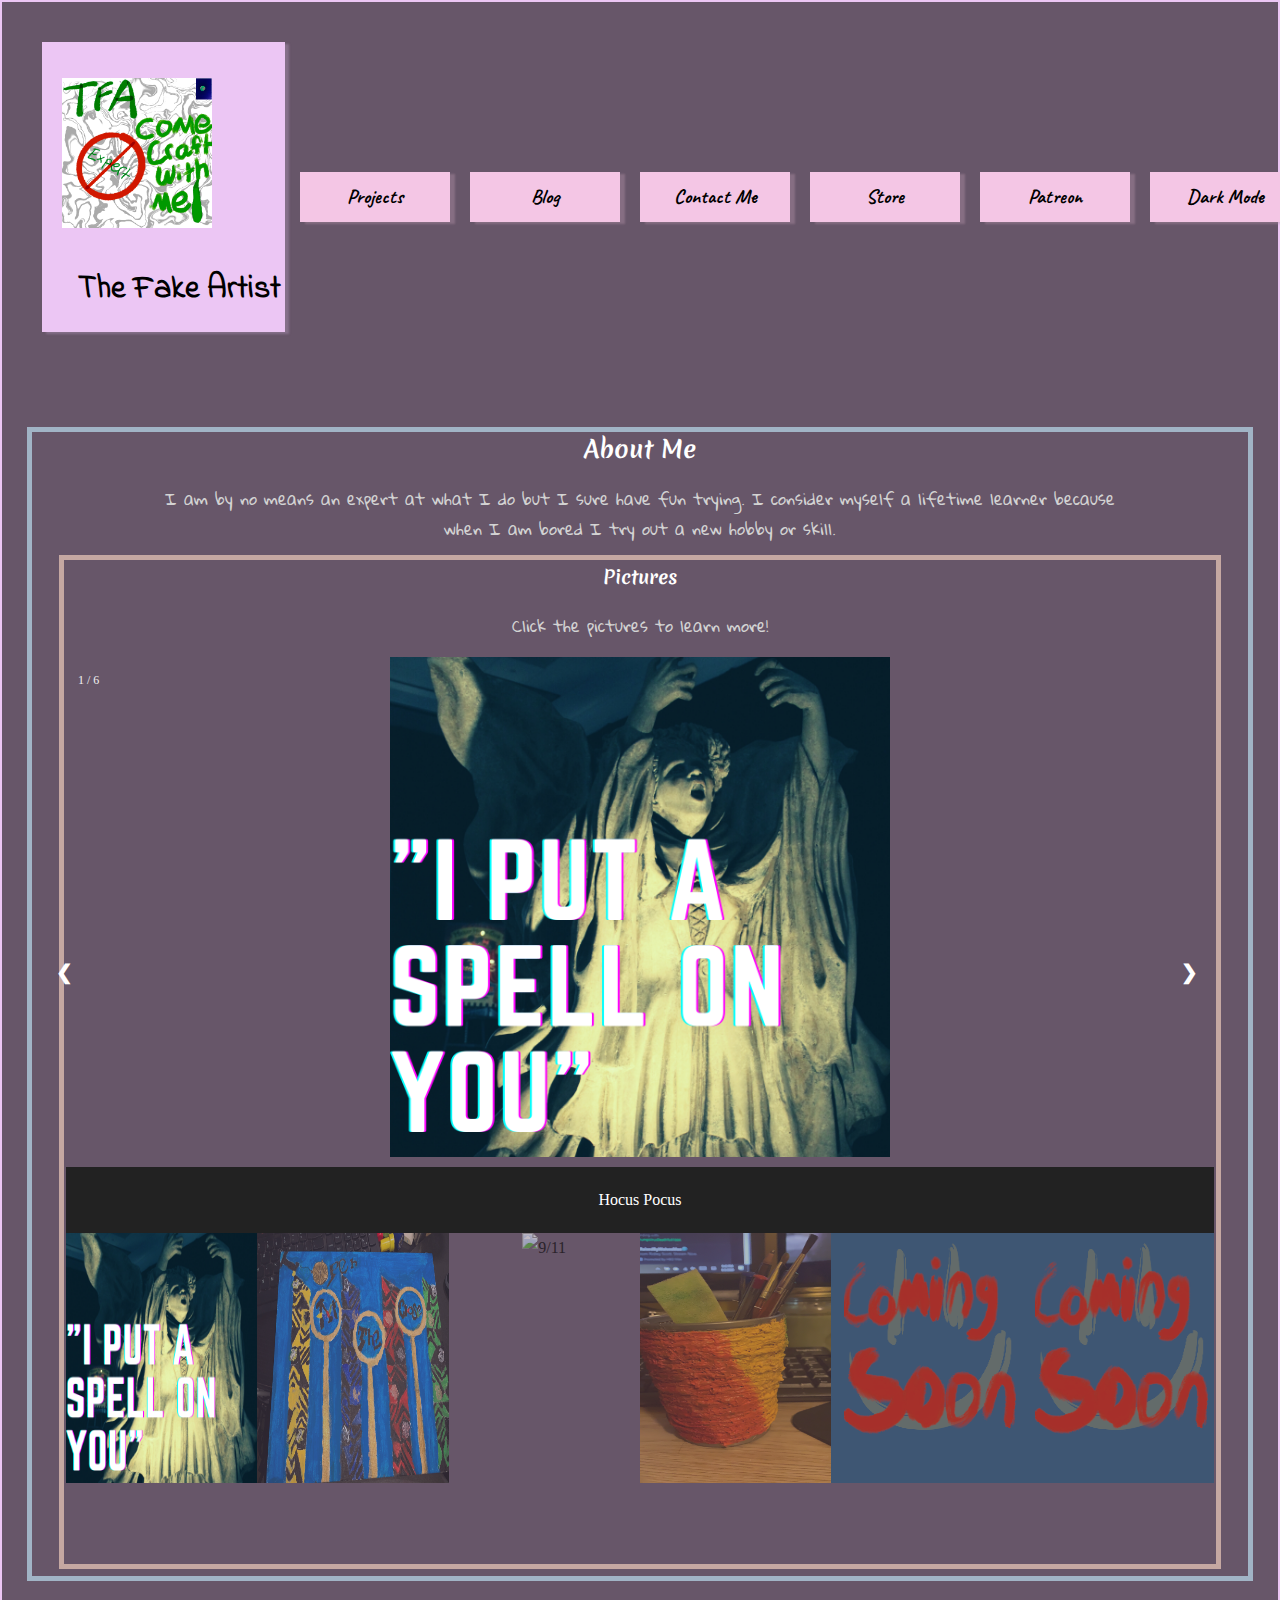
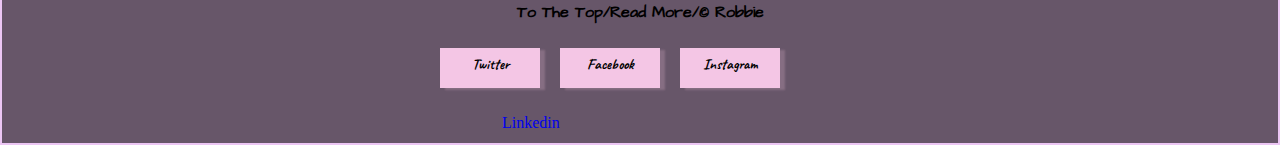
==== commit 511c84b0: "it9?" ====
--- a/index.html
+++ b/index.html
@@ -82,12 +82,12 @@
 
   <div class="mySlides">
     <div class="numbertext">5 / 6</div>
-      <a  target="_Blank" href="https://twitter.com/TheFakeArtist1"><img c src="cm.png" width="500" height="500" ></a>
+      <a  target="_Blank" href="https://twitter.com/TheFakeArtist1"><img c src="cm.PNG" width="500" height="500" ></a>
   </div>
 
   <div class="mySlides">
     <div class="numbertext">6 / 6</div>
-      <a ctarget="_Blank" href="https://twitter.com/TheFakeArtist1"><img src="cm.png" width="500" height="500" ></a>
+      <a ctarget="_Blank" href="https://twitter.com/TheFakeArtist1"><img src="cm.PNG" width="500" height="500" ></a>
   </div>
 
   <!-- Next and previous buttons -->
@@ -114,10 +114,10 @@
       <img class="demo cursor" src="img/cup.JPG" height="250" width="100%" onclick="currentSlide(4)" alt="Jute Project">
     </div>
     <div class="column">
-      <img class="demo cursor" src="cm.png" height="250" width="100%" onclick="currentSlide(5)" alt="Coming Soon">
+      <img class="demo cursor" src="cm.PNG" height="250" width="100%" onclick="currentSlide(5)" alt="Coming Soon">
     </div>
     <div class="column">
-      <img class="demo cursor" src="cm.png" height="250" width="100%" onclick="currentSlide(6)" alt="Coming Soon">
+      <img class="demo cursor" src="cm.PNG" height="250" width="100%" onclick="currentSlide(6)" alt="Coming Soon">
     </div>
   </div>
 </div>
